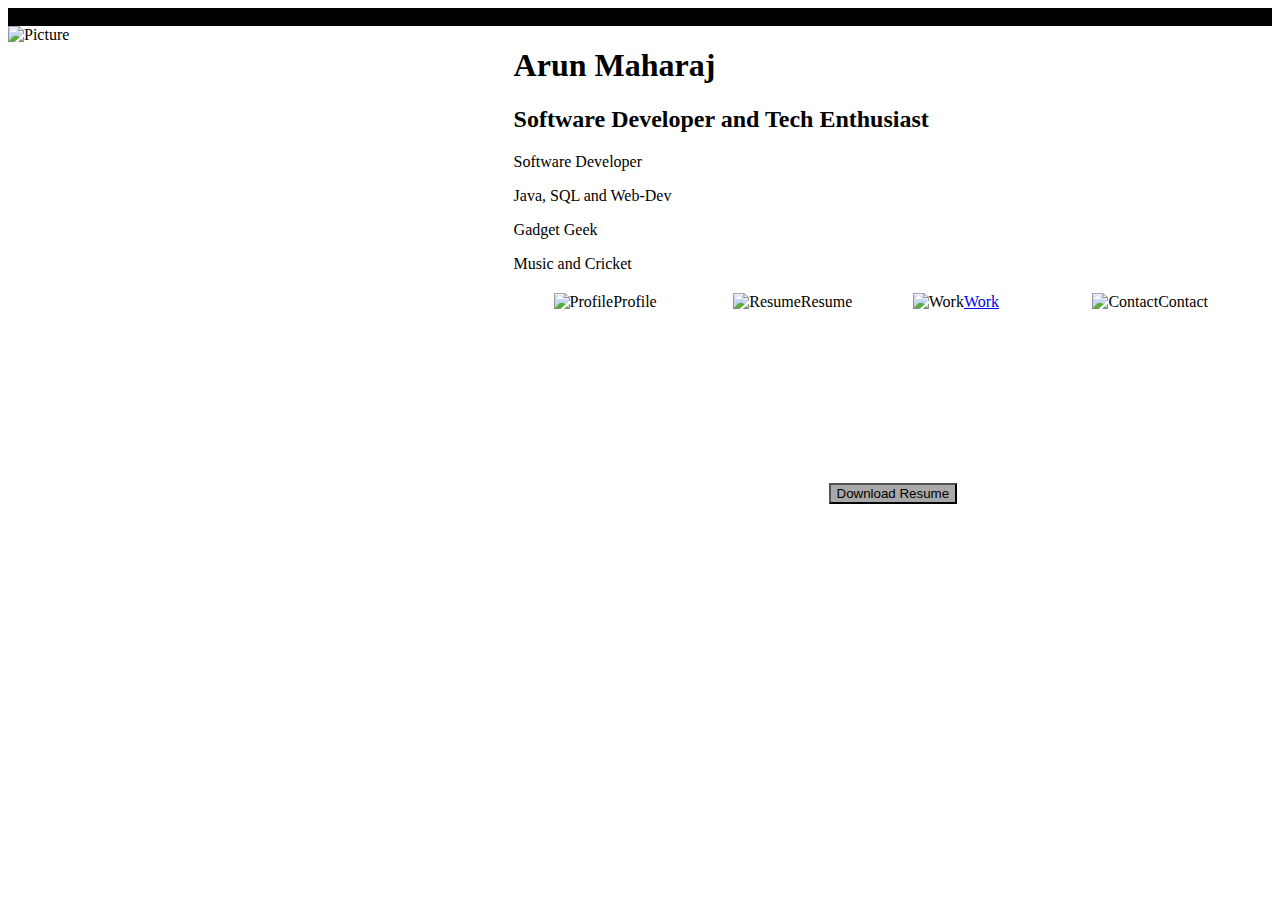
==== form.html @ 50165c6b "Create form.html" ====
<!DOCTYPE html>
<html lang="en">
<head>
    <meta charset="UTF-8">
    <meta http-equiv="X-UA-Compatible" content="IE=edge">
    <meta name="viewport" content="width=device-width, initial-scale=1.0">
    <title>Arun Maharaj</title>
    <style>
        li{
            float: left; 
            width: 25%; 
            list-style: none;
        }
        .card {
            width: 60%;
        }
        h1 {
            font-size: 200%;
        }
    </style>
</head>
<body>
    <header style="background-color: black;">Header</header>
    <section style="width: 40%; height: 500px; float: left;">
        <img src="IMG_0625.JPG" alt="Picture" style="width: 80%;">
    </section>
    <section style="width: 60%; height: 100px; float: right;">
        <section style="width: 100%;">
            <h1>
               Arun Maharaj
            </h1>
            <h2>
                Software Developer and Tech Enthusiast
            </h2>
        </section>
        <section style="width: 100%; margin-top: 20px;">
            <p>Software Developer</p>
            <p>Java, SQL and Web-Dev</p>
            <p>Gadget Geek</p>
            <p>Music and Cricket</p>
        </section>
        <section style="width: 100%; margin-top: 20px;">
            <ul>
                <li>
                    <img class = "card" src="https://dhananjayandayalan.github.io/web-dev/Class1/task1-portfolio/profile.png" alt="Profile">Profile
                </li>
                <li>
                    <img class = "card" src="https://dhananjayandayalan.github.io/web-dev/Class1/task1-portfolio/resume.png" alt="Resume">Resume
                </li>
                <li>
                    <img class = "card" src="https://dhananjayandayalan.github.io/web-dev/Class1/task1-portfolio/portfolio.png" alt="Work"><a href = "table.html">Work</a>
                </li>
                <li>
                    <img class = "card" src="https://dhananjayandayalan.github.io/web-dev/Class1/task1-portfolio/contact.png" alt="Contact">Contact
                </li>
            </ul>
        </section>
        <section style="width: 100%; height: 200px; margin-top: 200px; text-align:center">
            <button style="background-color: darkgray; margin-top: 10px;">
                Download Resume
            </button>
        </section>
    </section>
</body>
</html>
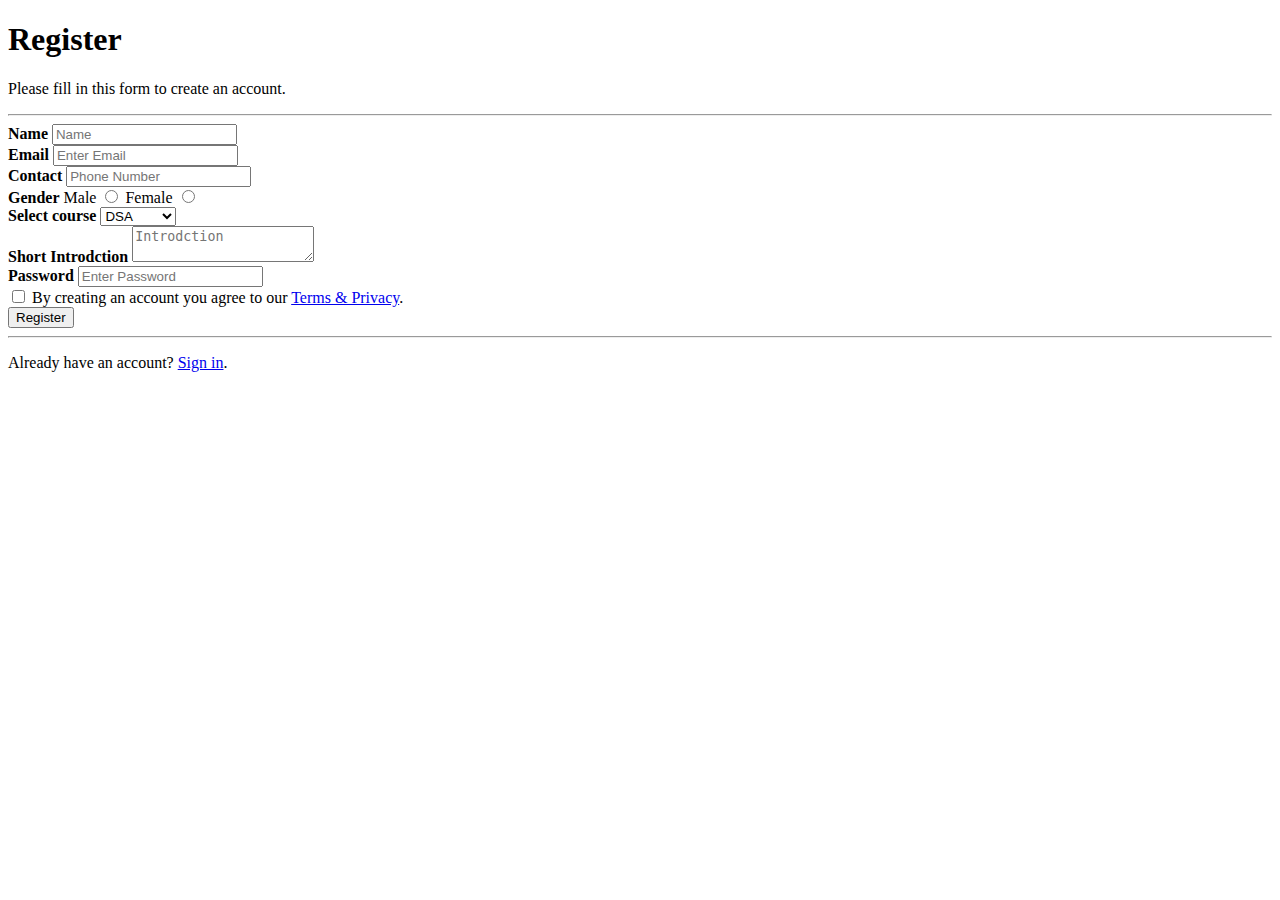
==== commit cff562c4: "projects" ====
--- a/form.html
+++ b/form.html
@@ -1,65 +1,116 @@
 <!DOCTYPE html>
 <html lang="en">
-<head>
-    <meta charset="UTF-8">
-    <meta http-equiv="X-UA-Compatible" content="IE=edge">
-    <meta name="viewport" content="width=device-width, initial-scale=1.0">
-    <title>Arun Maharaj</title>
-    <style>
-        li{
-            float: left; 
-            width: 25%; 
-            list-style: none;
-        }
-        .card {
-            width: 60%;
-        }
-        h1 {
-            font-size: 200%;
-        }
-    </style>
-</head>
-<body>
-    <header style="background-color: black;">Header</header>
-    <section style="width: 40%; height: 500px; float: left;">
-        <img src="IMG_0625.JPG" alt="Picture" style="width: 80%;">
-    </section>
-    <section style="width: 60%; height: 100px; float: right;">
-        <section style="width: 100%;">
-            <h1>
-               Arun Maharaj
-            </h1>
-            <h2>
-                Software Developer and Tech Enthusiast
-            </h2>
-        </section>
-        <section style="width: 100%; margin-top: 20px;">
-            <p>Software Developer</p>
-            <p>Java, SQL and Web-Dev</p>
-            <p>Gadget Geek</p>
-            <p>Music and Cricket</p>
-        </section>
-        <section style="width: 100%; margin-top: 20px;">
-            <ul>
-                <li>
-                    <img class = "card" src="https://dhananjayandayalan.github.io/web-dev/Class1/task1-portfolio/profile.png" alt="Profile">Profile
-                </li>
-                <li>
-                    <img class = "card" src="https://dhananjayandayalan.github.io/web-dev/Class1/task1-portfolio/resume.png" alt="Resume">Resume
-                </li>
-                <li>
-                    <img class = "card" src="https://dhananjayandayalan.github.io/web-dev/Class1/task1-portfolio/portfolio.png" alt="Work"><a href = "table.html">Work</a>
-                </li>
-                <li>
-                    <img class = "card" src="https://dhananjayandayalan.github.io/web-dev/Class1/task1-portfolio/contact.png" alt="Contact">Contact
-                </li>
-            </ul>
-        </section>
-        <section style="width: 100%; height: 200px; margin-top: 200px; text-align:center">
-            <button style="background-color: darkgray; margin-top: 10px;">
-                Download Resume
-            </button>
-        </section>
-    </section>
-</body>
-</html>
+  <head>
+    <meta charset="UTF-8" />
+    <meta name="viewport" content="width=device-width, initial-scale=1.0" />
+    <meta http-equiv="X-UA-Compatible" content="ie=edge" />
+    <title>Registration Form</title>
+  </head>
+  <body>
+    <form action="/action">
+      <div class="container">
+        <h1>Register</h1>
+        <p>Please fill in this form to create an account.</p>
+        <hr />
+
+        <div>
+          <label for="name"><b>Name</b></label>
+          <input
+            type="text"
+            placeholder="Name"
+            name="name"
+            id="name"
+            required
+          />
+        </div>
+
+        <div>
+          <label for="email"><b>Email</b></label>
+          <input
+            type="email"
+            placeholder="Enter Email"
+            name="email"
+            id="email"
+            required
+          />
+        </div>
+
+        <div>
+          <label for="phone"><b>Contact</b></label>
+          <input
+            type="number"
+            placeholder="Phone Number"
+            name="phone"
+            id="phone"
+            required
+          />
+        </div>
+
+        <div>
+          <label><b>Gender</b></label>
+          <label for="male-gender">Male</label>
+          <input
+            type="radio"
+            name="gender"
+            id="male-gender"
+            value="male"
+            required
+          />
+          <label for="female-gender">Female</label>
+          <input
+            type="radio"
+            name="gender"
+            id="female-gender"
+            value="female"
+            required
+          />
+        </div>
+
+        <div>
+          <label for="course"><b>Select course</b></label>
+          <select id="course" name="course">
+            <option value="DSA">DSA</option>
+            <option value="Frontend">Frontend</option>
+            <option value="Backend">Backend</option>
+            <option value="Fullstack">Fullstack</option>
+          </select>
+        </div>
+
+        <div>
+          <label for="description"><b>Short Introdction</b></label>
+          <textarea
+            placeholder="Introdction"
+            name="description"
+            id="description"
+            required
+          ></textarea>
+        </div>
+
+        <div>
+          <label for="psw"><b>Password</b></label>
+          <input
+            type="password"
+            placeholder="Enter Password"
+            name="password"
+            id="psw"
+            required
+          />
+        </div>
+
+        <div>
+          <input type="checkbox" id="tc" name="tc" required />
+          <label for="tc"> By creating an account you agree to our </label>
+          <a href="#">Terms & Privacy</a>.
+        </div>
+
+        <button type="submit" class="registerbtn">Register</button>
+      </div>
+
+      <hr />
+
+      <div class="container signin">
+        <p>Already have an account? <a href="#">Sign in</a>.</p>
+      </div>
+    </form>
+  </body>
+</html>